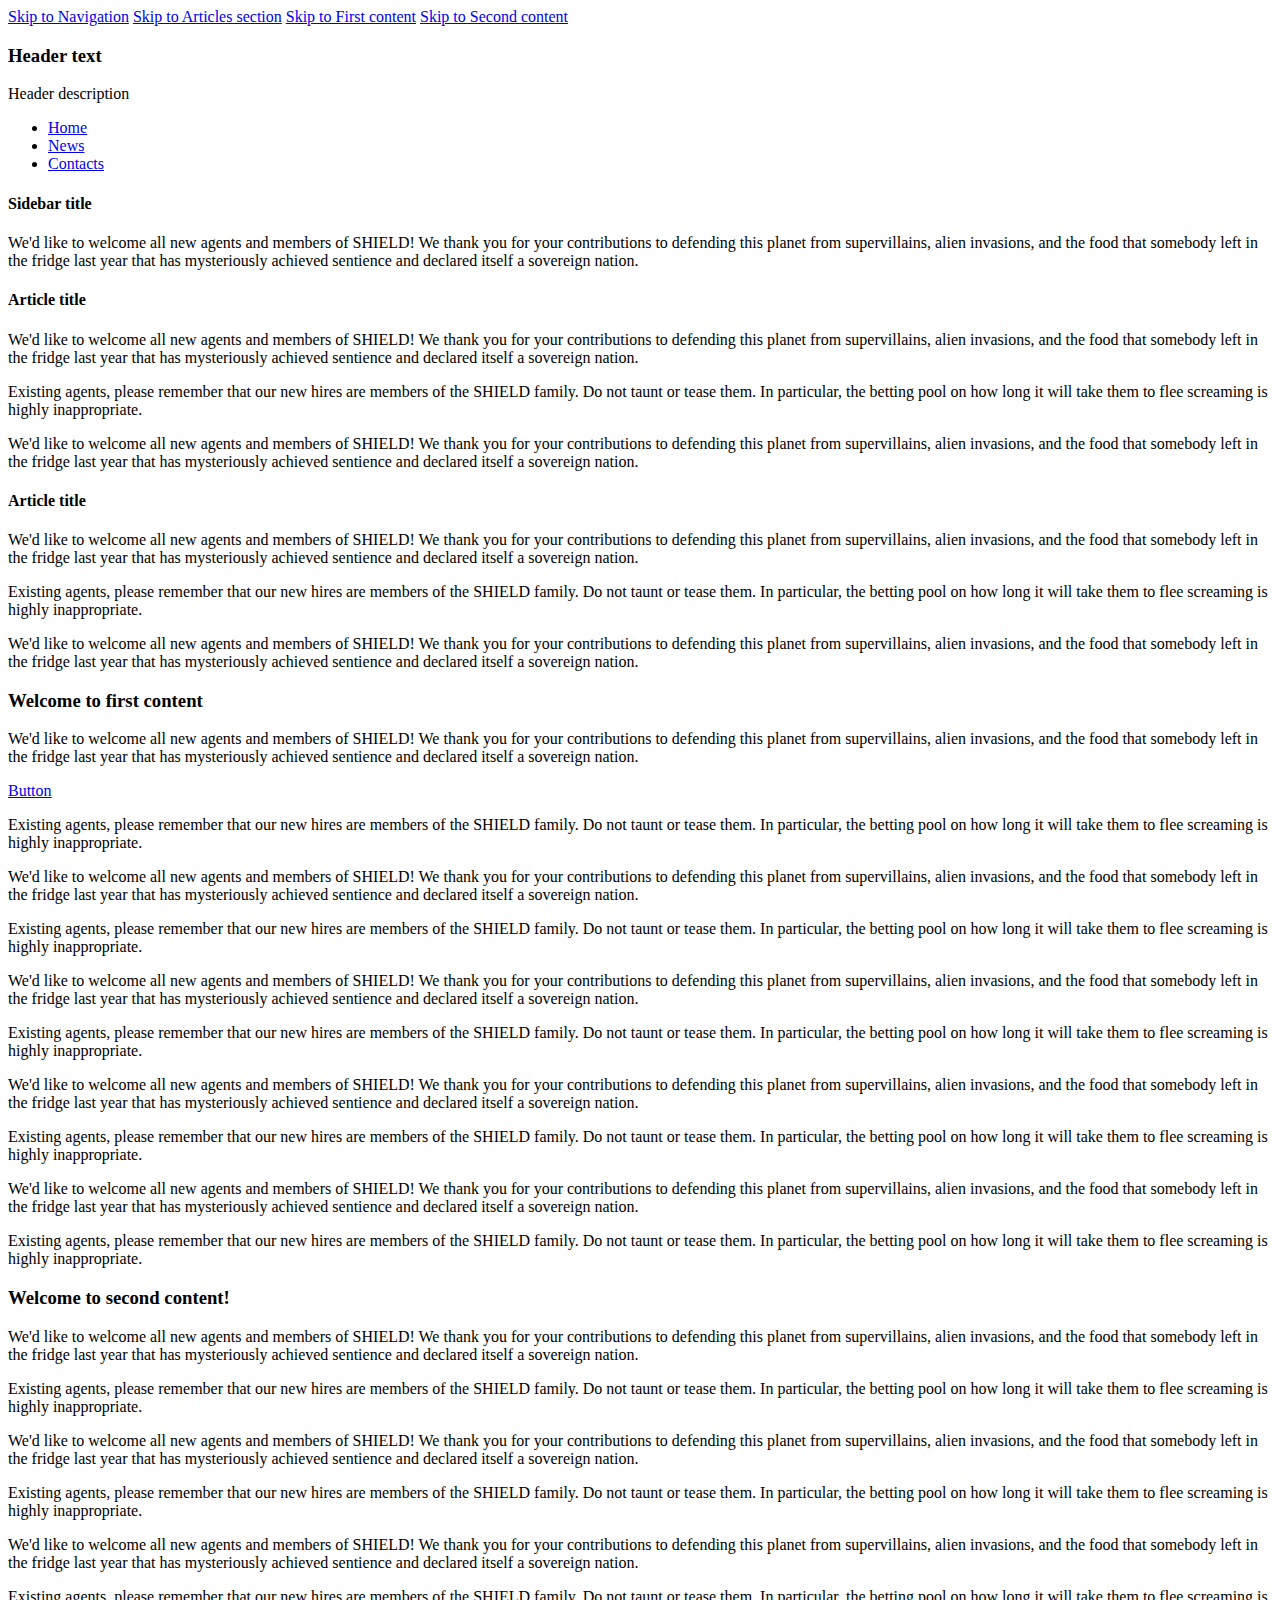
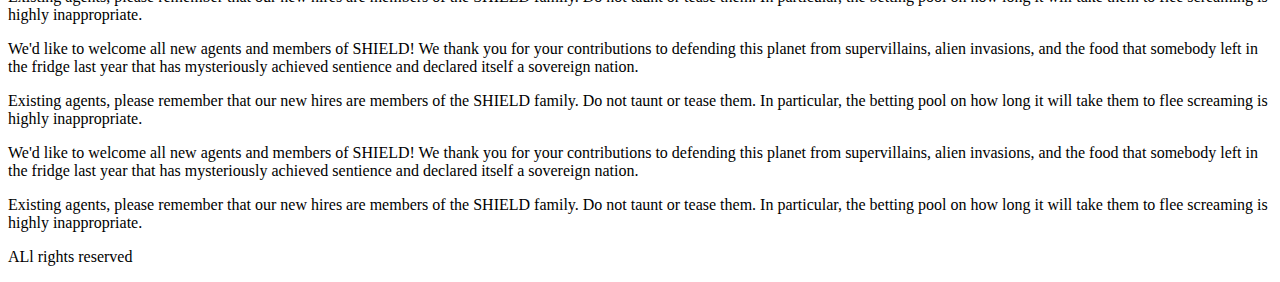
==== demo/index.html @ 7578e7e8 "Create index.html" ====
<!DOCTYPE html>

<html lang="en">

    <head>
        <title>accessibility 0.1</title>
        <meta charset="utf-8" />
        <link href='http://fonts.googleapis.com/css?family=Noto+Sans:400,700' rel='stylesheet' type='text/css'>
        <link rel="stylesheet" type="text/css" href="theme.css" />
    </head>

    <body >

    <div class="wrapper">

        <div id="skip">
            <a href="#navigation" tabindex="1">Skip to Navigation</a>
            <a href="#articles-section" tabindex="2">Skip to Articles section</a>
            <a href="#first-content-section" tabindex="3">Skip to First content</a>
            <a href="#second-content-section" tabindex="4">Skip to Second content</a>
        </div>

        <header id="header" role="banner">
            <h3>Header text</h3>  
            <p>Header description</p>          
        </header>

        <nav id="navigation" role="navigation">
            <ul class="clearfix">
                <li role="menuitemcheckbox" aria-checked="true"><a href="/">Home</a></li>
                <li role="menuitemcheckbox"><a href="/news">News</a></li>
                <li role="menuitemcheckbox"><a href="/contacts">Contacts</a></li>
            </ul>
        </nav>        

        <aside id="sidebar" role="complementary">
            <div class="aside_inner">
                <h4>Sidebar title</h4>  
                <p>We'd like to welcome all new agents and members of SHIELD! We thank you for your contributions to defending this planet from supervillains, alien
                invasions, and the food that somebody left in the fridge last
                year that has mysteriously achieved sentience and declared
                itself a sovereign nation.</p>                                
            </div>            
        </aside>

        <section id="page" role="main">
            
            <div id="articles-section" role="region" aria-labelledby="articles">

                <article class="article" role="article">
                    <h4>Article title</h4>
                    <p>We'd like to welcome all new agents and members of SHIELD! We thank you for your contributions to defending this planet from supervillains, alien
                    invasions, and the food that somebody left in the fridge last
                    year that has mysteriously achieved sentience and declared
                    itself a sovereign nation.</p>

                    <p>Existing agents, please remember that our new hires are members of the SHIELD family. Do not taunt or tease them. In particular, the betting pool on how
                    long it will take them to flee screaming is highly inappropriate.</p>

                    <p>We'd like to welcome all new agents and members of SHIELD! We thank you for your contributions to defending this planet from supervillains, alien
                    invasions, and the food that somebody left in the fridge last
                    year that has mysteriously achieved sentience and declared
                    itself a sovereign nation.</p>                    
                </article>

                <article class="article" role="article">
                    <h4>Article title</h4>
                    <p>We'd like to welcome all new agents and members of SHIELD! We thank you for your contributions to defending this planet from supervillains, alien
                    invasions, and the food that somebody left in the fridge last
                    year that has mysteriously achieved sentience and declared
                    itself a sovereign nation.</p>

                    <p>Existing agents, please remember that our new hires are members of the SHIELD family. Do not taunt or tease them. In particular, the betting pool on how
                    long it will take them to flee screaming is highly inappropriate.</p>

                    <p>We'd like to welcome all new agents and members of SHIELD! We thank you for your contributions to defending this planet from supervillains, alien
                    invasions, and the food that somebody left in the fridge last
                    year that has mysteriously achieved sentience and declared
                    itself a sovereign nation.</p>                    
                </article>  

            </div>

            <div id="first-content-section" role="content" aria-label="First content section">
                
                <h3>Welcome to first content</h3>

                <p>We'd like to welcome all new agents and members of SHIELD! We thank you for your contributions to defending this planet from supervillains, alien
                invasions, and the food that somebody left in the fridge last
                year that has mysteriously achieved sentience and declared
                itself a sovereign nation.</p>

                <a href="#" role="button" aria-label="button">Button</a>

                <p>Existing agents, please remember that our new hires are members of the SHIELD family. Do not taunt or tease them. In particular, the betting pool on how
                long it will take them to flee screaming is highly inappropriate.</p>

                <p>We'd like to welcome all new agents and members of SHIELD! We thank you for your contributions to defending this planet from supervillains, alien
                invasions, and the food that somebody left in the fridge last
                year that has mysteriously achieved sentience and declared
                itself a sovereign nation.</p>

                <p>Existing agents, please remember that our new hires are members of the SHIELD family. Do not taunt or tease them. In particular, the betting pool on how
                long it will take them to flee screaming is highly inappropriate.</p>

                <p>We'd like to welcome all new agents and members of SHIELD! We thank you for your contributions to defending this planet from supervillains, alien
                invasions, and the food that somebody left in the fridge last
                year that has mysteriously achieved sentience and declared
                itself a sovereign nation.</p>

                <p>Existing agents, please remember that our new hires are members of the SHIELD family. Do not taunt or tease them. In particular, the betting pool on how
                long it will take them to flee screaming is highly inappropriate.</p>

                <p>We'd like to welcome all new agents and members of SHIELD! We thank you for your contributions to defending this planet from supervillains, alien
                invasions, and the food that somebody left in the fridge last
                year that has mysteriously achieved sentience and declared
                itself a sovereign nation.</p>

                <p>Existing agents, please remember that our new hires are members of the SHIELD family. Do not taunt or tease them. In particular, the betting pool on how
                long it will take them to flee screaming is highly inappropriate.</p>

                <p>We'd like to welcome all new agents and members of SHIELD! We thank you for your contributions to defending this planet from supervillains, alien
                invasions, and the food that somebody left in the fridge last
                year that has mysteriously achieved sentience and declared
                itself a sovereign nation.</p>

                <p>Existing agents, please remember that our new hires are members of the SHIELD family. Do not taunt or tease them. In particular, the betting pool on how
                long it will take them to flee screaming is highly inappropriate.</p>                                

            </div>

            <div id="second-content-section" role="content" aria-label="Second content section">
                
                <h3>Welcome to second content!</h3>

                <p>We'd like to welcome all new agents and members of SHIELD! We thank you for your contributions to defending this planet from supervillains, alien
                invasions, and the food that somebody left in the fridge last
                year that has mysteriously achieved sentience and declared
                itself a sovereign nation.</p>

                <p>Existing agents, please remember that our new hires are members of the SHIELD family. Do not taunt or tease them. In particular, the betting pool on how
                long it will take them to flee screaming is highly inappropriate.</p>

                <p>We'd like to welcome all new agents and members of SHIELD! We thank you for your contributions to defending this planet from supervillains, alien
                invasions, and the food that somebody left in the fridge last
                year that has mysteriously achieved sentience and declared
                itself a sovereign nation.</p>

                <p>Existing agents, please remember that our new hires are members of the SHIELD family. Do not taunt or tease them. In particular, the betting pool on how
                long it will take them to flee screaming is highly inappropriate.</p>

                <p>We'd like to welcome all new agents and members of SHIELD! We thank you for your contributions to defending this planet from supervillains, alien
                invasions, and the food that somebody left in the fridge last
                year that has mysteriously achieved sentience and declared
                itself a sovereign nation.</p>

                <p>Existing agents, please remember that our new hires are members of the SHIELD family. Do not taunt or tease them. In particular, the betting pool on how
                long it will take them to flee screaming is highly inappropriate.</p>

                <p>We'd like to welcome all new agents and members of SHIELD! We thank you for your contributions to defending this planet from supervillains, alien
                invasions, and the food that somebody left in the fridge last
                year that has mysteriously achieved sentience and declared
                itself a sovereign nation.</p>

                <p>Existing agents, please remember that our new hires are members of the SHIELD family. Do not taunt or tease them. In particular, the betting pool on how
                long it will take them to flee screaming is highly inappropriate.</p>

                <p>We'd like to welcome all new agents and members of SHIELD! We thank you for your contributions to defending this planet from supervillains, alien
                invasions, and the food that somebody left in the fridge last
                year that has mysteriously achieved sentience and declared
                itself a sovereign nation.</p>

                <p>Existing agents, please remember that our new hires are members of the SHIELD family. Do not taunt or tease them. In particular, the betting pool on how
                long it will take them to flee screaming is highly inappropriate.</p> 

            </div>

        </section>

        <footer id="footer" role="contentinfo">
            <p>ALl rights reserved</p>
        </footer>        
    
    </div>

    </body>

</html>
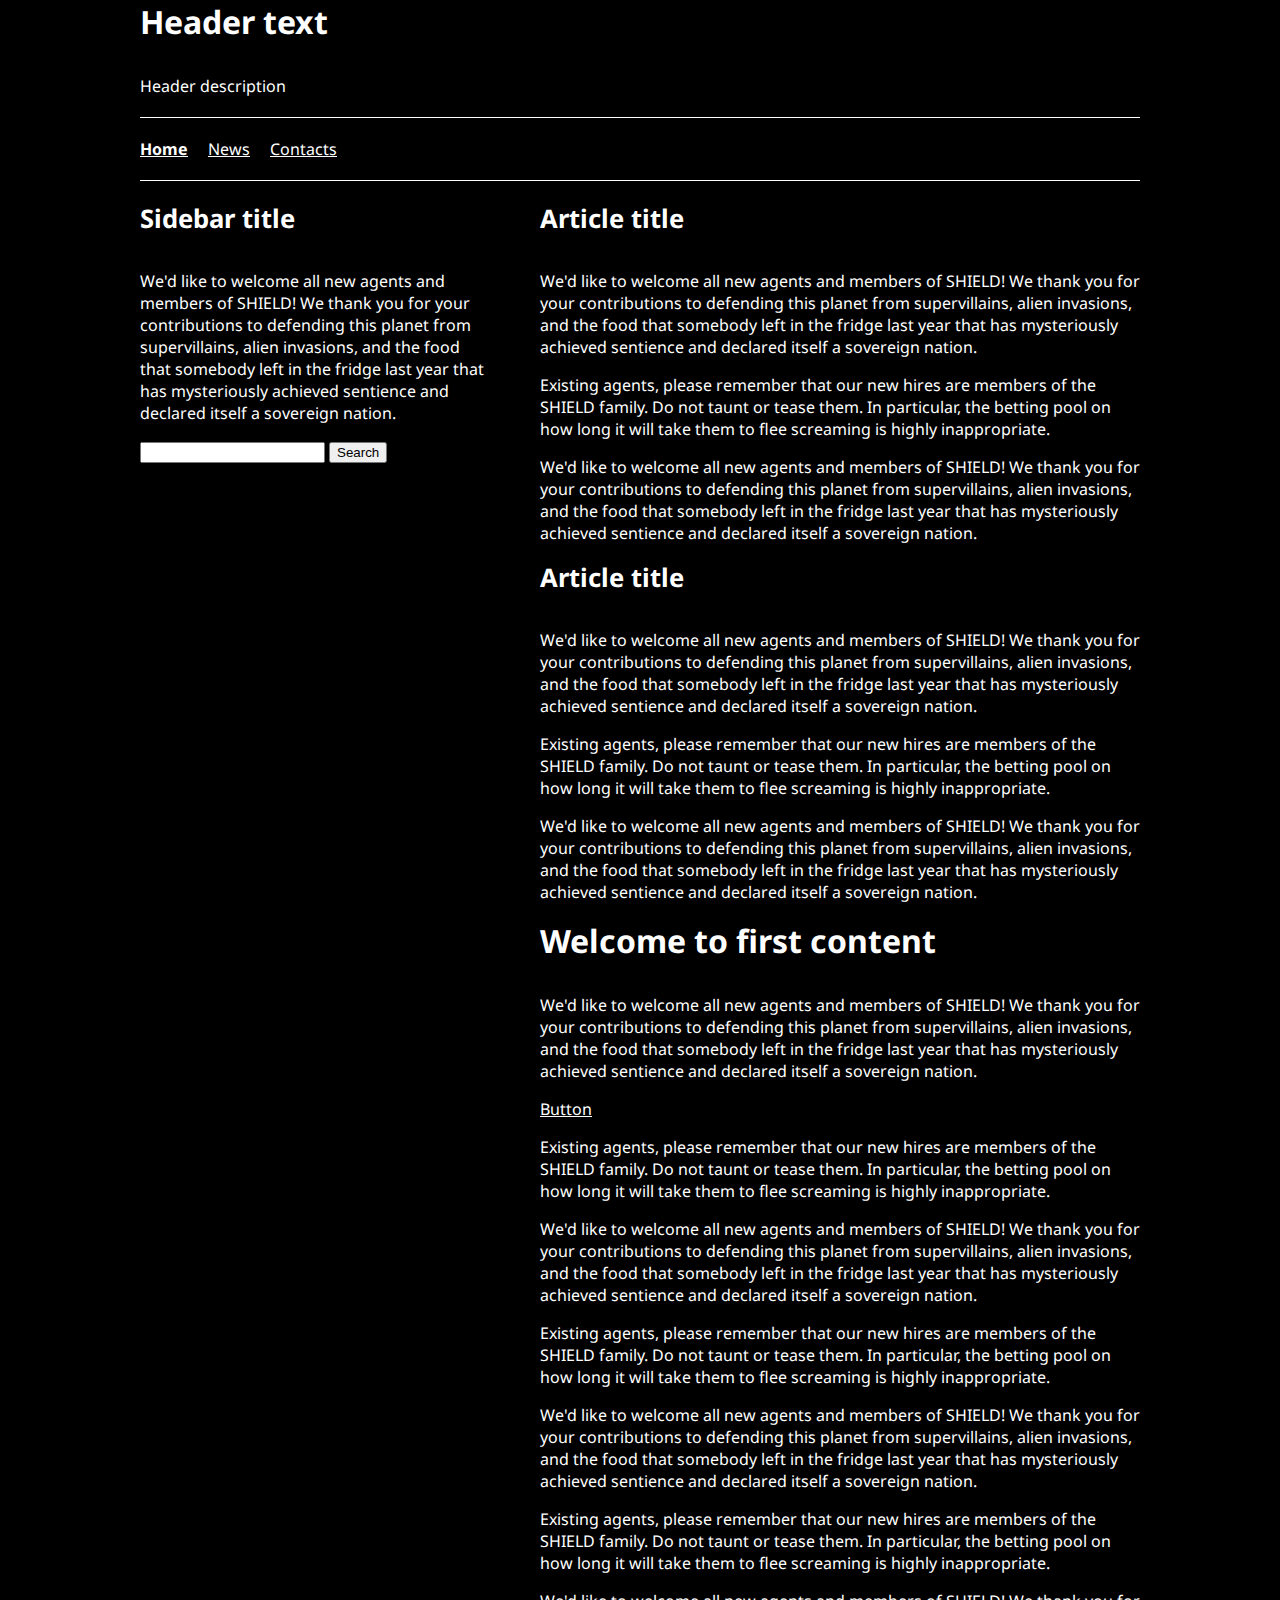
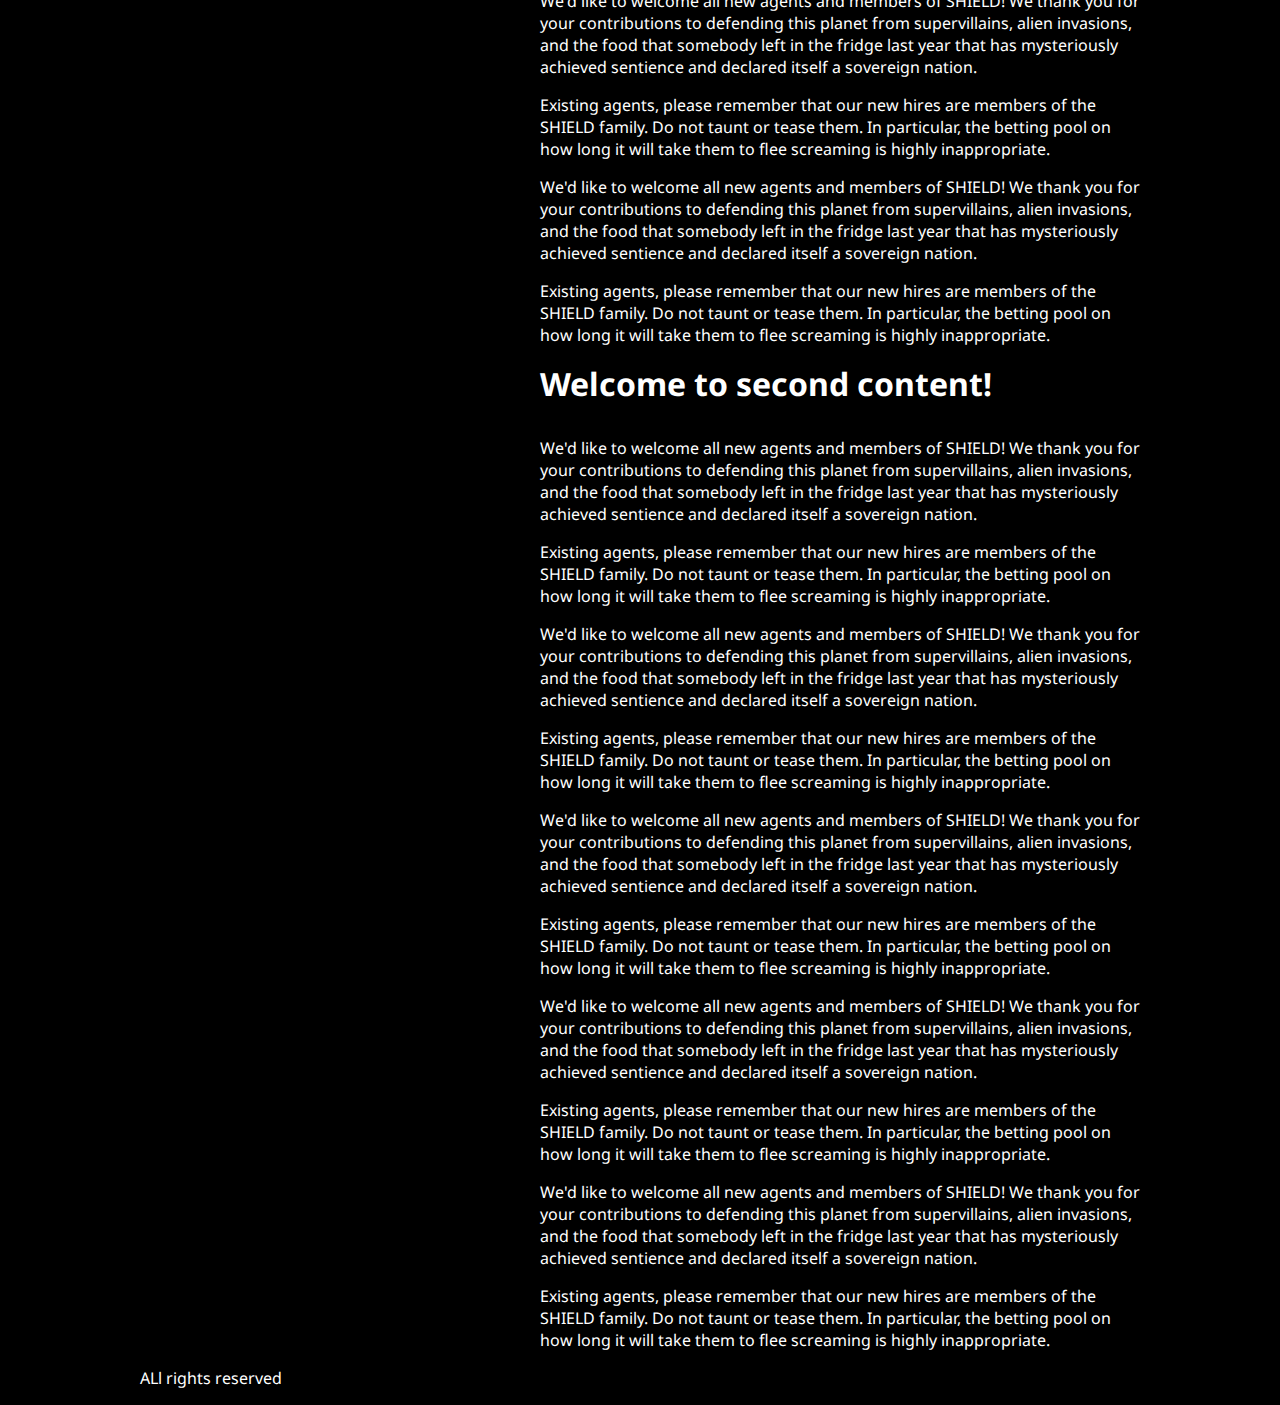
==== commit db41d747: "Update index.html" ====
--- a/demo/index.html
+++ b/demo/index.html
@@ -31,7 +31,7 @@
                 <li role="menuitemcheckbox"><a href="/news">News</a></li>
                 <li role="menuitemcheckbox"><a href="/contacts">Contacts</a></li>
             </ul>
-        </nav>        
+        </nav>         
 
         <aside id="sidebar" role="complementary">
             <div class="aside_inner">
@@ -39,7 +39,14 @@
                 <p>We'd like to welcome all new agents and members of SHIELD! We thank you for your contributions to defending this planet from supervillains, alien
                 invasions, and the food that somebody left in the fridge last
                 year that has mysteriously achieved sentience and declared
-                itself a sovereign nation.</p>                                
+                itself a sovereign nation.</p>        
+
+                <form class="form" id="search-form">
+                	<div role="search">
+                		<input type="text" area-label="search form">
+                		<button area-label="search button">Search</button>
+                	</div>
+                </form>                        
             </div>            
         </aside>
 
--- a/demo/theme.css
+++ b/demo/theme.css
@@ -0,0 +1,112 @@
+.clearfix:before,
+.clearfix:after {
+  content: ".";
+  display: block;
+  height: 0;
+  overflow: hidden;
+}
+.clearfix:after {
+    clear: both;
+}
+.clearfix {
+    zoom: 1; /* IE < 8 */
+}
+
+#skip a, #skip a:hover, #skip a:visited {
+    position:absolute;
+    left:0px;
+    top:-500px;
+    width:1px;
+    height:1px;
+    overflow:hidden;
+    color: #000;
+    background: #FFF;
+    padding: 5px;
+    font-weight: 700;
+}
+
+#skip a:active, #skip a:focus {
+    position:static;
+    width:auto;
+    height:auto;
+} 
+
+body {
+    background: #000;
+    color: #FFF;
+    padding: 0;
+    margin:0;
+    font-family: 'Noto Sans', sans-serif;
+}
+.wrapper {
+    max-width: 1000px;
+    margin: 0 auto;
+}
+#header {
+
+}
+
+#navigation {
+    padding: 20px 0;
+    margin: 20px 0;
+    border-top:1px solid #FFF;
+    border-bottom: 1px solid #FFF;
+}
+
+#navigation li {
+  float: left;
+  list-style: none;
+  margin-left: 20px;
+}
+#navigation li:first-child {
+    margin-left: 0;
+}
+#navigation ul {
+    margin: 0;
+    padding: 0;
+}
+
+#sidebar {
+  width: 35%;
+  float: left;
+  margin-right: 5%;
+}
+#page {
+  float: left;
+  width: 60%;
+}
+
+h1,h2,h3,h4,h5,h6 {
+    margin-top: 0;
+}
+
+h1
+{
+    font-size: 3em;
+    font-weight: bold;
+}
+h2
+{
+    font-size: 2.6em;
+    font-weight: bold;
+}
+h3
+{
+    font-size: 2em;
+    font-weight: bold;
+}
+h4
+{
+    font-size: 1.6em;
+    font-weight: bold;
+}
+
+a {
+    color: #FFF;
+    text-decoration: underline;
+}
+a:hover {
+    text-decoration: none;
+}
+
+[aria-checked="true"] { font-weight: bold; }
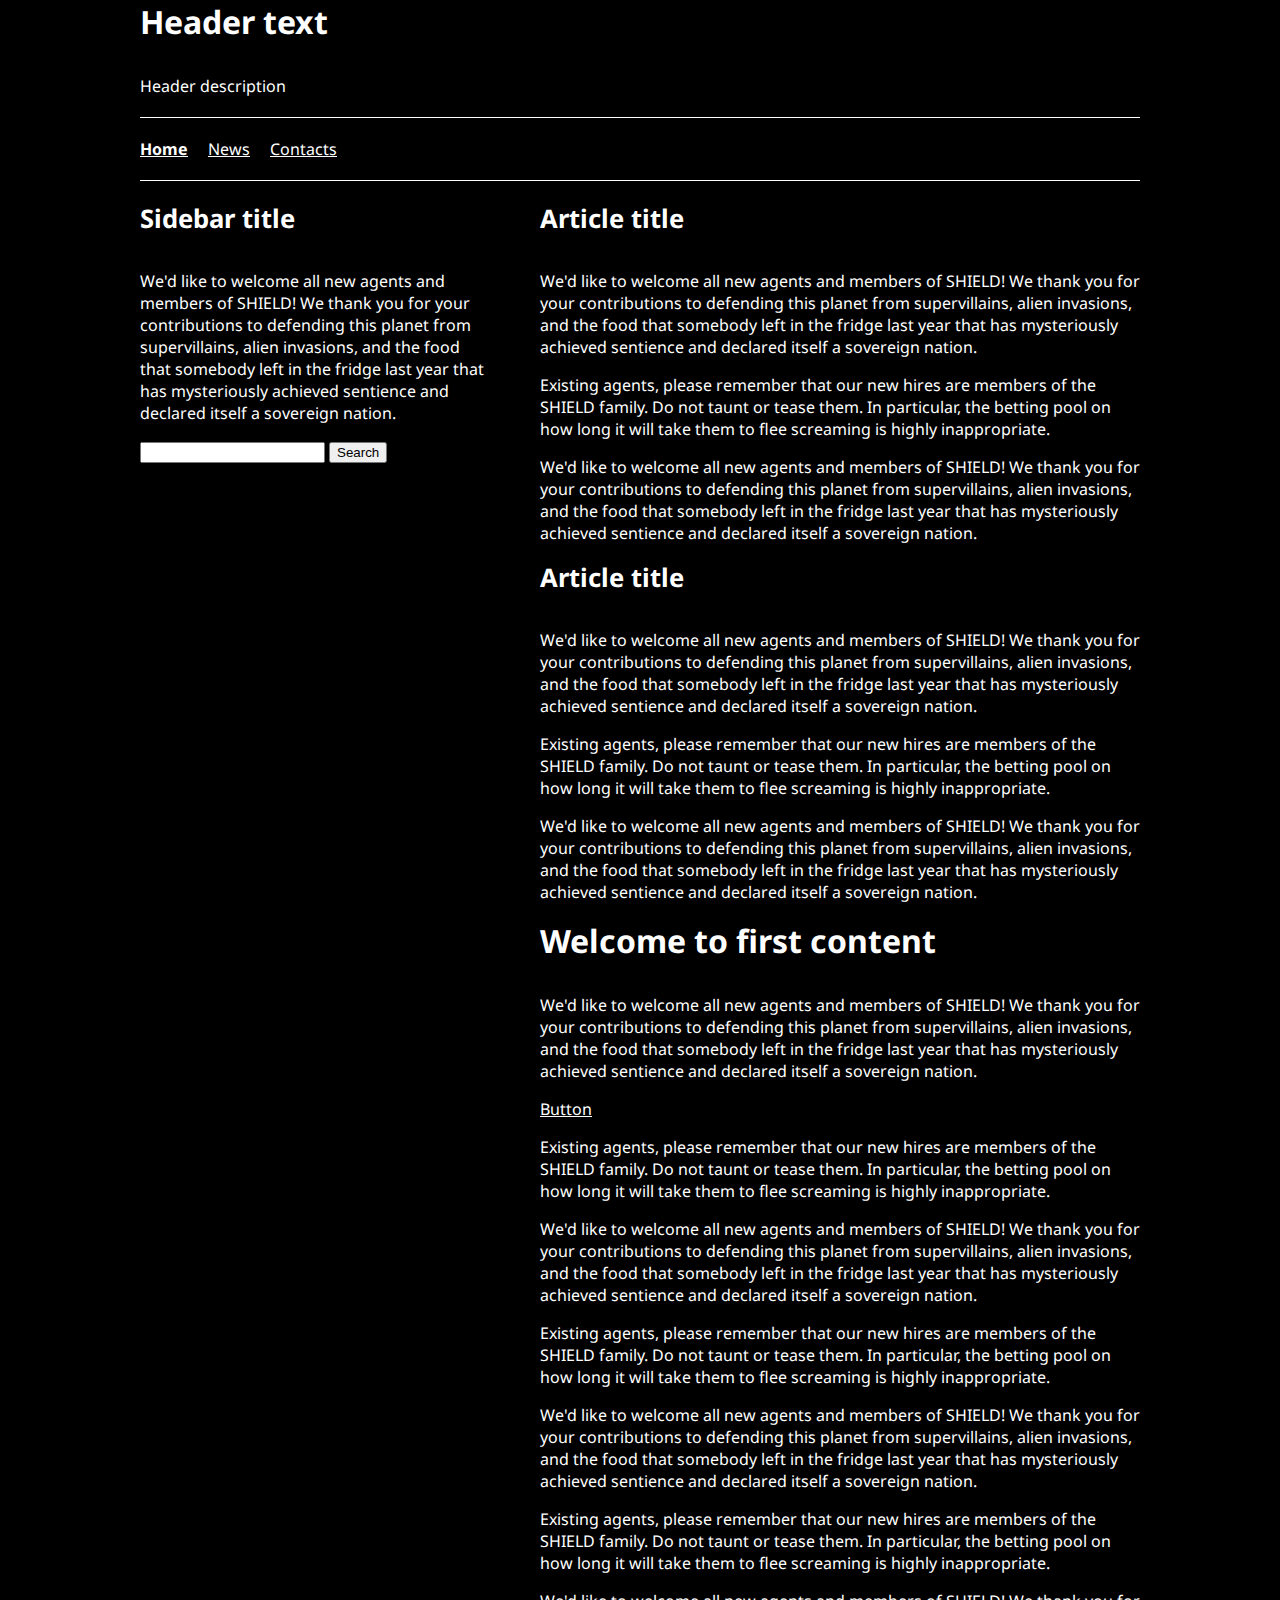
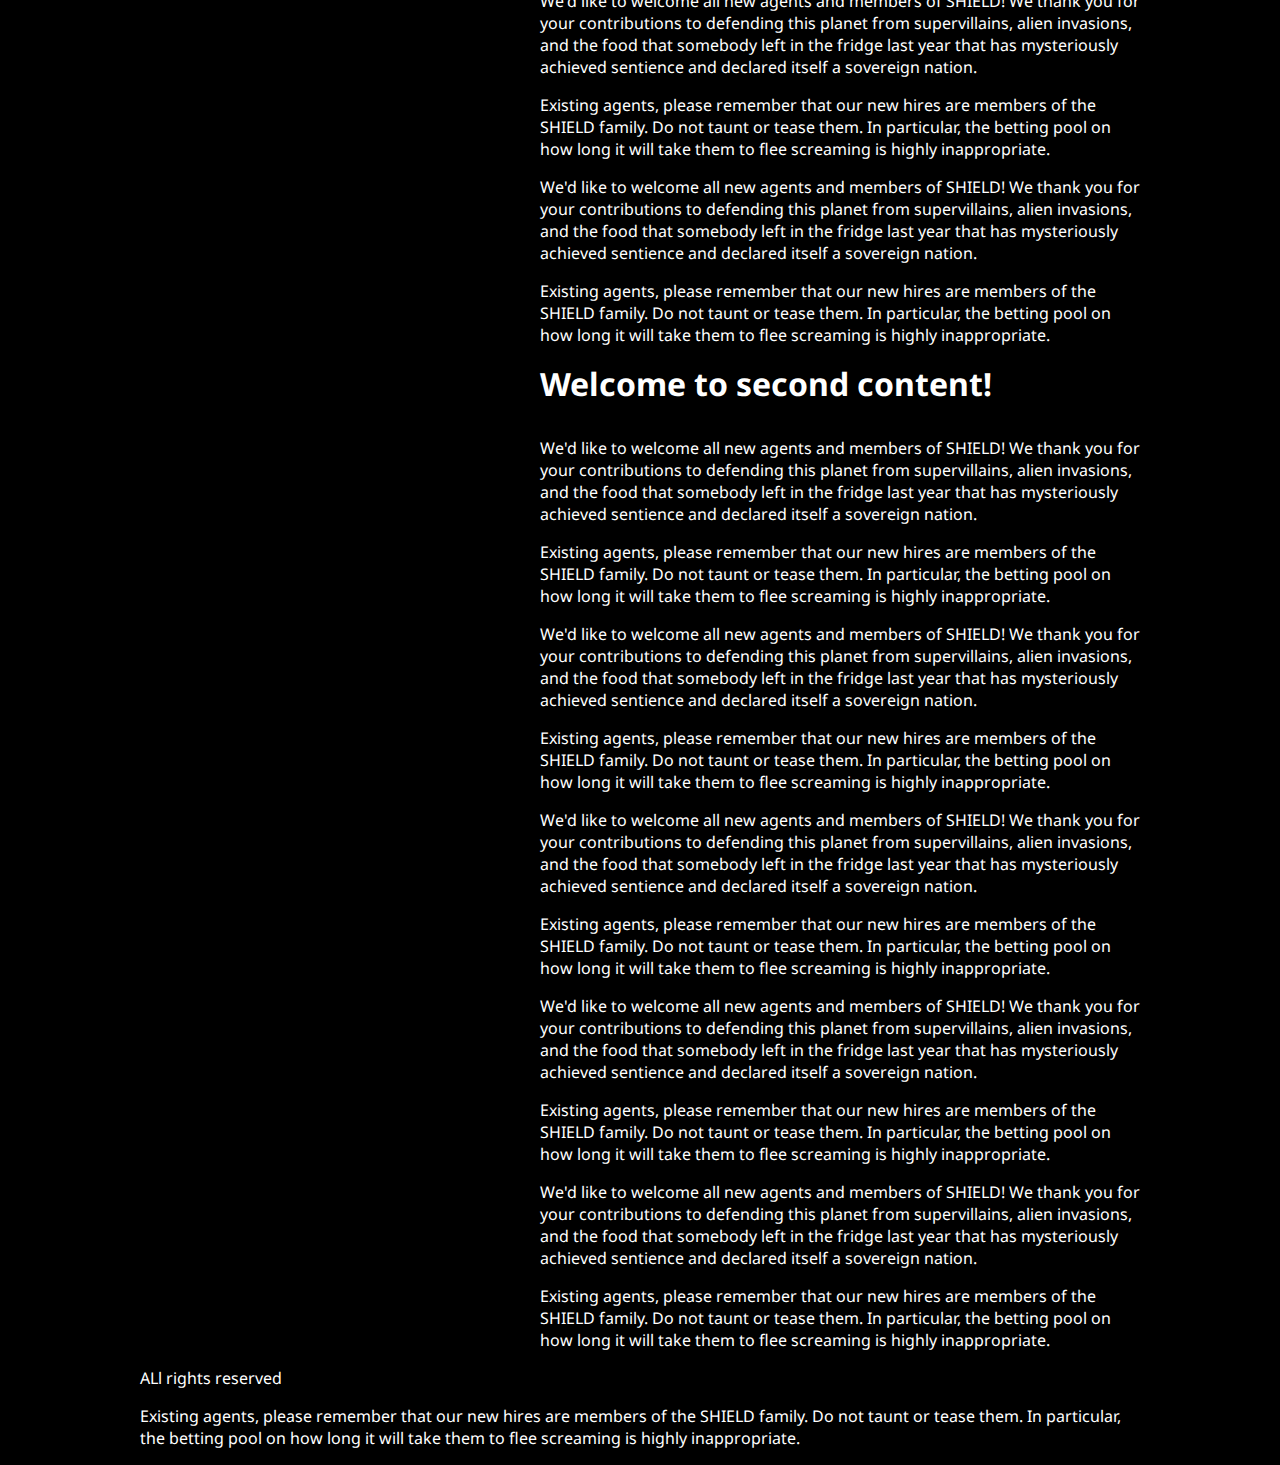
==== commit 067b23d0: "Update index.html" ====
--- a/demo/index.html
+++ b/demo/index.html
@@ -15,9 +15,11 @@
 
         <div id="skip">
             <a href="#navigation" tabindex="1">Skip to Navigation</a>
-            <a href="#articles-section" tabindex="2">Skip to Articles section</a>
-            <a href="#first-content-section" tabindex="3">Skip to First content</a>
-            <a href="#second-content-section" tabindex="4">Skip to Second content</a>
+            <a href="#sidebar" tabindex="2">Skipt to Search</a>
+            <a href="#articles-section" tabindex="3">Skip to Articles section</a>
+            <a href="#first-content-section" tabindex="4">Skip to First content</a>
+            <a href="#second-content-section" tabindex="5">Skip to Second content</a>
+            <a href="#footer" tabindex="6">Skip to footer</a>
         </div>
 
         <header id="header" role="banner">
@@ -186,6 +188,8 @@
 
         <footer id="footer" role="contentinfo">
             <p>ALl rights reserved</p>
+			<p>Existing agents, please remember that our new hires are members of the SHIELD family. Do not taunt or tease them. In particular, the betting pool on how
+			long it will take them to flee screaming is highly inappropriate.</p>            
         </footer>        
     
     </div>
